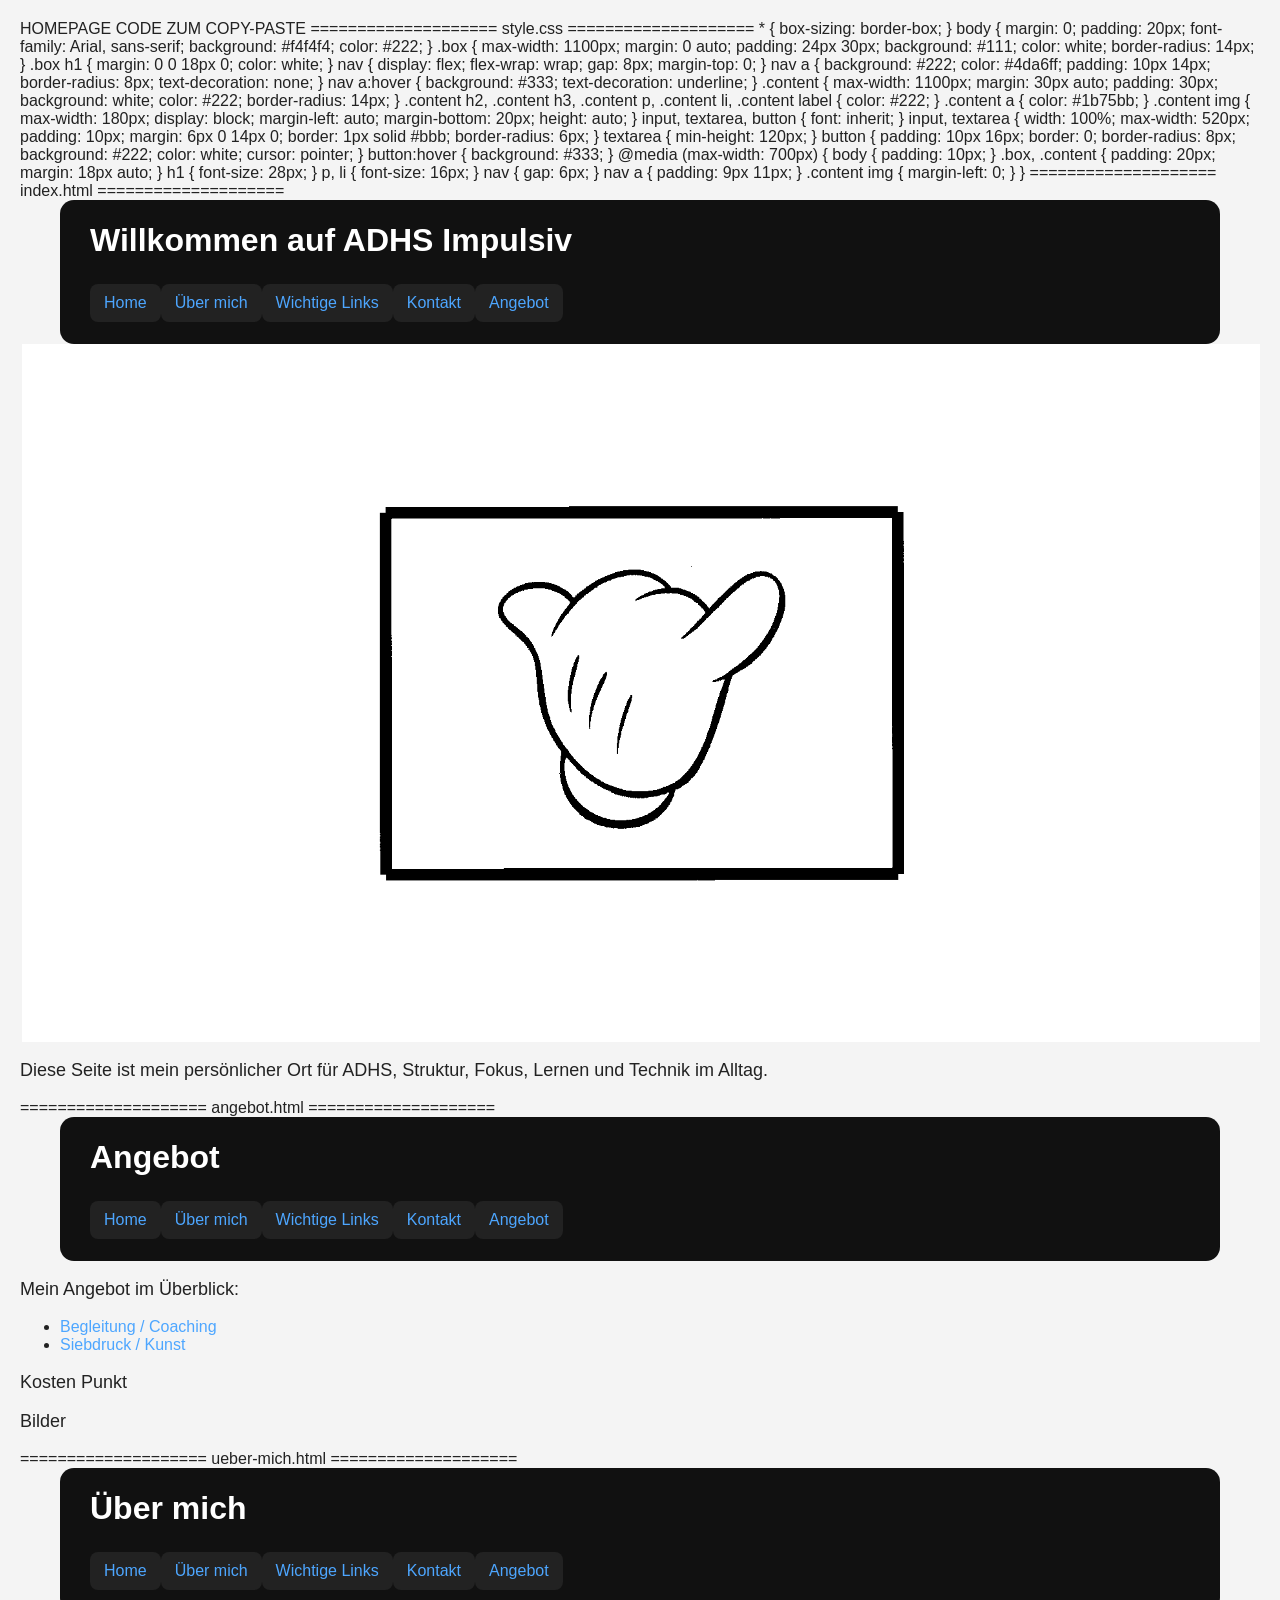
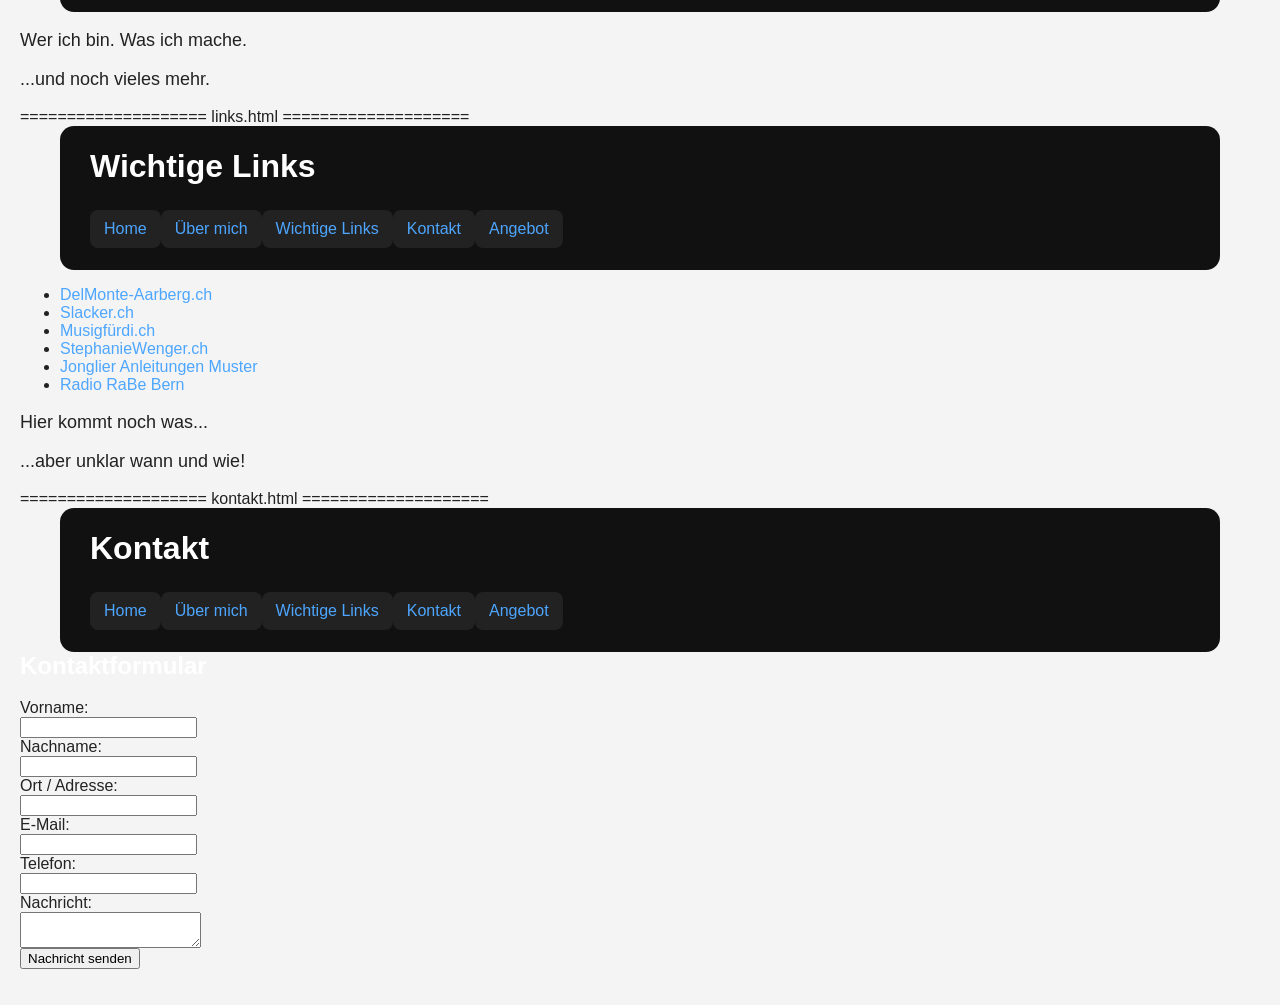
==== angebot.html @ 47ed7255 "Update angebot.html" ====
HOMEPAGE CODE ZUM COPY-PASTE


==================== style.css ====================

* {
  box-sizing: border-box;
}

body {
  margin: 0;
  padding: 20px;
  font-family: Arial, sans-serif;
  background: #f4f4f4;
  color: #222;
}

.box {
  max-width: 1100px;
  margin: 0 auto;
  padding: 24px 30px;
  background: #111;
  color: white;
  border-radius: 14px;
}

.box h1 {
  margin: 0 0 18px 0;
  color: white;
}

nav {
  display: flex;
  flex-wrap: wrap;
  gap: 8px;
  margin-top: 0;
}

nav a {
  background: #222;
  color: #4da6ff;
  padding: 10px 14px;
  border-radius: 8px;
  text-decoration: none;
}

nav a:hover {
  background: #333;
  text-decoration: underline;
}

.content {
  max-width: 1100px;
  margin: 30px auto;
  padding: 30px;
  background: white;
  color: #222;
  border-radius: 14px;
}

.content h2,
.content h3,
.content p,
.content li,
.content label {
  color: #222;
}

.content a {
  color: #1b75bb;
}

.content img {
  max-width: 180px;
  display: block;
  margin-left: auto;
  margin-bottom: 20px;
  height: auto;
}

input,
textarea,
button {
  font: inherit;
}

input,
textarea {
  width: 100%;
  max-width: 520px;
  padding: 10px;
  margin: 6px 0 14px 0;
  border: 1px solid #bbb;
  border-radius: 6px;
}

textarea {
  min-height: 120px;
}

button {
  padding: 10px 16px;
  border: 0;
  border-radius: 8px;
  background: #222;
  color: white;
  cursor: pointer;
}

button:hover {
  background: #333;
}

@media (max-width: 700px) {
  body {
    padding: 10px;
  }

  .box,
  .content {
    padding: 20px;
    margin: 18px auto;
  }

  h1 {
    font-size: 28px;
  }

  p,
  li {
    font-size: 16px;
  }

  nav {
    gap: 6px;
  }

  nav a {
    padding: 9px 11px;
  }

  .content img {
    margin-left: 0;
  }
}


==================== index.html ====================

<!DOCTYPE html>
<html lang="de">
<head>
  <meta charset="UTF-8">
  <meta name="viewport" content="width=device-width, initial-scale=1.0">
  <title>ADHS Impulsiv</title>
  <link rel="stylesheet" href="style.css">
</head>
<body>

  <div class="box">
    <h1>Willkommen auf ADHS Impulsiv</h1>
    <nav>
      <a href="index.html">Home</a>
      <a href="ueber-mich.html">Über mich</a>
      <a href="links.html">Wichtige Links</a>
      <a href="kontakt.html">Kontakt</a>
      <a href="angebot.html">Angebot</a>
    </nav>
  </div>

  <div class="content">
    <div style="text-align: right;">
      <img src="ComicHand_Clean.png" alt="Bild">
    </div>

    <p>
      Diese Seite ist mein persönlicher Ort für ADHS, Struktur, Fokus,
      Lernen und Technik im Alltag.
    </p>

  </div>

</body>
</html>


==================== angebot.html ====================

<!DOCTYPE html>
<html lang="de">
<head>
  <meta charset="UTF-8">
  <meta name="viewport" content="width=device-width, initial-scale=1.0">
  <title>Angebot</title>
  <link rel="stylesheet" href="style.css">
</head>
<body>

  <div class="box">
    <h1>Angebot</h1>
    <nav>
      <a href="index.html">Home</a>
      <a href="ueber-mich.html">Über mich</a>
      <a href="links.html">Wichtige Links</a>
      <a href="kontakt.html">Kontakt</a>
      <a href="angebot.html">Angebot</a>
    </nav>
  </div>

  <div class="content">
    <p>Mein Angebot im Überblick:</p>

    <ul>
      <li><a href="begleitung.html">Begleitung / Coaching</a></li>
      <li><a href="siebdruck.html">Siebdruck / Kunst</a></li>
    </ul>

    <p>Kosten Punkt</p>
    <p>Bilder</p>

  </div>

</body>
</html>


==================== ueber-mich.html ====================

<!DOCTYPE html>
<html lang="de">
<head>
  <meta charset="UTF-8">
  <meta name="viewport" content="width=device-width, initial-scale=1.0">
  <title>Über mich</title>
  <link rel="stylesheet" href="style.css">
</head>
<body>

  <div class="box">
    <h1>Über mich</h1>
    <nav>
      <a href="index.html">Home</a>
      <a href="ueber-mich.html">Über mich</a>
      <a href="links.html">Wichtige Links</a>
      <a href="kontakt.html">Kontakt</a>
      <a href="angebot.html">Angebot</a>
    </nav>
  </div>

  <div class="content">
    <p>Wer ich bin. Was ich mache.</p>
    <p>...und noch vieles mehr.</p>

  </div>

</body>
</html>


==================== links.html ====================

<!DOCTYPE html>
<html lang="de">
<head>
  <meta charset="UTF-8">
  <meta name="viewport" content="width=device-width, initial-scale=1.0">
  <title>Wichtige Links</title>
  <link rel="stylesheet" href="style.css">
</head>
<body>

  <div class="box">
    <h1>Wichtige Links</h1>
    <nav>
      <a href="index.html">Home</a>
      <a href="ueber-mich.html">Über mich</a>
      <a href="links.html">Wichtige Links</a>
      <a href="kontakt.html">Kontakt</a>
      <a href="angebot.html">Angebot</a>
    </nav>
  </div>

  <div class="content">
    <ul>
      <li><a href="https://www.delmonte-aarberg.ch">DelMonte-Aarberg.ch</a></li>
      <li><a href="https://www.slacker.ch">Slacker.ch</a></li>
      <li><a href="https://www.musigfürdi.ch">Musigfürdi.ch</a></li>
      <li><a href="https://www.stephaniewenger.ch">StephanieWenger.ch</a></li>
      <li><a href="#">Jonglier Anleitungen Muster</a></li>
      <li><a href="https://www.rabe.ch">Radio RaBe Bern</a></li>
    </ul>

    <p>Hier kommt noch was...</p>
    <p>...aber unklar wann und wie!</p>

  </div>

</body>
</html>


==================== kontakt.html ====================

<!DOCTYPE html>
<html lang="de">
<head>
  <meta charset="UTF-8">
  <meta name="viewport" content="width=device-width, initial-scale=1.0">
  <title>Kontakt</title>
  <link rel="stylesheet" href="style.css">
</head>
<body>

  <div class="box">
    <h1>Kontakt</h1>
    <nav>
      <a href="index.html">Home</a>
      <a href="ueber-mich.html">Über mich</a>
      <a href="links.html">Wichtige Links</a>
      <a href="kontakt.html">Kontakt</a>
      <a href="angebot.html">Angebot</a>
    </nav>
  </div>

  <div class="content">
    <h2>Kontaktformular</h2>

    <form action="https://formspree.io/f/DEIN-FORMSPREE-CODE" method="POST">
      <label>Vorname:</label><br>
      <input type="text" name="vorname" required><br>

      <label>Nachname:</label><br>
      <input type="text" name="nachname" required><br>

      <label>Ort / Adresse:</label><br>
      <input type="text" name="adresse"><br>

      <label>E-Mail:</label><br>
      <input type="email" name="email" required><br>

      <label>Telefon:</label><br>
      <input type="tel" name="telefon"><br>

      <label>Nachricht:</label><br>
      <textarea name="nachricht" required></textarea><br>

      <button type="submit">Nachricht senden</button>
    </form>

  </div>

</body>
</html>
---- style.css ----
* {
  box-sizing: boarder-box;
}
body {
  margin: 0;
  padding: 20px;
  font-family: Arial, sans-serif;
  background: #f4f4f4;
  color: #222;
}
.box {
  max-width: 1100px;
  margin: 0 auto;
  padding: 22px 30px;
  background: #111;
  color: white;
  border-radius: 14px;
}
h1, h2 {
  margin-top: 0;
  color: white;
}
p {
  font-size: 18px;
  line-height: 1.6a;
}
a {
  color: #4da6ff;
  text-decoration: none;
}
nav {
  margin-top: 25px;
  display: flex;
  flex-wrap: wrap;
  gap: 12 px;
}
nav a {
  background: #222;
  padding: 10px 14px;
  border-radius: 8px;
}
/* korrektur farbe */
body {
  background: #f4f4f4;
  color: #222;
}
.box h1,
.box h2,
-box h3, {
  color: white;
}
.box {
  background: #111;
  color: white;
}
.box p {
  color: white;
}
nav a {
  background: #222;
  color; #4da6ff;
}
nav a:hover {
  background: #333;
    }
img {
  max-width: 100%;
  height: auto;
}
/* HANDY */
@media (max-width: 700px) {
  body {
    padding: 10px;
  }
  .box {
    padding: 20px;
  }
  h1 {
    font-size: 28px;
  }
  p {
    font-size: 16px;
  }
  nav {
    flex-direction: column;
  }
  nav a {
    width: 100%;
    .content {
      max-width: 1100px;
      margin: 30px auto;
      padding: 30px;
      background: white;
      color: #222;
      border-radius: 14px;
    }
    .content {
      color: #222;
    }
      
    .content h2,
    .content h3,
    .content p,
    .content li,
    .content label {
      color: #222;
    }
    .content img {
      max-width: 188px;
      display: block;
      margin-left: auto;
      margin-bottom: 20px;
    }
    .box {
      min-height: 0;
    }
    .box h1 {
      margin-bottom: 18px;
    }
    .box nav {
      margin-top: 0;
    }
      
  }
}
---- style.css ----
* {
  box-sizing: boarder-box;
}
body {
  margin: 0;
  padding: 20px;
  font-family: Arial, sans-serif;
  background: #f4f4f4;
  color: #222;
}
.box {
  max-width: 1100px;
  margin: 0 auto;
  padding: 22px 30px;
  background: #111;
  color: white;
  border-radius: 14px;
}
h1, h2 {
  margin-top: 0;
  color: white;
}
p {
  font-size: 18px;
  line-height: 1.6a;
}
a {
  color: #4da6ff;
  text-decoration: none;
}
nav {
  margin-top: 25px;
  display: flex;
  flex-wrap: wrap;
  gap: 12 px;
}
nav a {
  background: #222;
  padding: 10px 14px;
  border-radius: 8px;
}
/* korrektur farbe */
body {
  background: #f4f4f4;
  color: #222;
}
.box h1,
.box h2,
-box h3, {
  color: white;
}
.box {
  background: #111;
  color: white;
}
.box p {
  color: white;
}
nav a {
  background: #222;
  color; #4da6ff;
}
nav a:hover {
  background: #333;
    }
img {
  max-width: 100%;
  height: auto;
}
/* HANDY */
@media (max-width: 700px) {
  body {
    padding: 10px;
  }
  .box {
    padding: 20px;
  }
  h1 {
    font-size: 28px;
  }
  p {
    font-size: 16px;
  }
  nav {
    flex-direction: column;
  }
  nav a {
    width: 100%;
    .content {
      max-width: 1100px;
      margin: 30px auto;
      padding: 30px;
      background: white;
      color: #222;
      border-radius: 14px;
    }
    .content {
      color: #222;
    }
      
    .content h2,
    .content h3,
    .content p,
    .content li,
    .content label {
      color: #222;
    }
    .content img {
      max-width: 188px;
      display: block;
      margin-left: auto;
      margin-bottom: 20px;
    }
    .box {
      min-height: 0;
    }
    .box h1 {
      margin-bottom: 18px;
    }
    .box nav {
      margin-top: 0;
    }
      
  }
}
---- style.css ----
* {
  box-sizing: boarder-box;
}
body {
  margin: 0;
  padding: 20px;
  font-family: Arial, sans-serif;
  background: #f4f4f4;
  color: #222;
}
.box {
  max-width: 1100px;
  margin: 0 auto;
  padding: 22px 30px;
  background: #111;
  color: white;
  border-radius: 14px;
}
h1, h2 {
  margin-top: 0;
  color: white;
}
p {
  font-size: 18px;
  line-height: 1.6a;
}
a {
  color: #4da6ff;
  text-decoration: none;
}
nav {
  margin-top: 25px;
  display: flex;
  flex-wrap: wrap;
  gap: 12 px;
}
nav a {
  background: #222;
  padding: 10px 14px;
  border-radius: 8px;
}
/* korrektur farbe */
body {
  background: #f4f4f4;
  color: #222;
}
.box h1,
.box h2,
-box h3, {
  color: white;
}
.box {
  background: #111;
  color: white;
}
.box p {
  color: white;
}
nav a {
  background: #222;
  color; #4da6ff;
}
nav a:hover {
  background: #333;
    }
img {
  max-width: 100%;
  height: auto;
}
/* HANDY */
@media (max-width: 700px) {
  body {
    padding: 10px;
  }
  .box {
    padding: 20px;
  }
  h1 {
    font-size: 28px;
  }
  p {
    font-size: 16px;
  }
  nav {
    flex-direction: column;
  }
  nav a {
    width: 100%;
    .content {
      max-width: 1100px;
      margin: 30px auto;
      padding: 30px;
      background: white;
      color: #222;
      border-radius: 14px;
    }
    .content {
      color: #222;
    }
      
    .content h2,
    .content h3,
    .content p,
    .content li,
    .content label {
      color: #222;
    }
    .content img {
      max-width: 188px;
      display: block;
      margin-left: auto;
      margin-bottom: 20px;
    }
    .box {
      min-height: 0;
    }
    .box h1 {
      margin-bottom: 18px;
    }
    .box nav {
      margin-top: 0;
    }
      
  }
}
---- style.css ----
* {
  box-sizing: boarder-box;
}
body {
  margin: 0;
  padding: 20px;
  font-family: Arial, sans-serif;
  background: #f4f4f4;
  color: #222;
}
.box {
  max-width: 1100px;
  margin: 0 auto;
  padding: 22px 30px;
  background: #111;
  color: white;
  border-radius: 14px;
}
h1, h2 {
  margin-top: 0;
  color: white;
}
p {
  font-size: 18px;
  line-height: 1.6a;
}
a {
  color: #4da6ff;
  text-decoration: none;
}
nav {
  margin-top: 25px;
  display: flex;
  flex-wrap: wrap;
  gap: 12 px;
}
nav a {
  background: #222;
  padding: 10px 14px;
  border-radius: 8px;
}
/* korrektur farbe */
body {
  background: #f4f4f4;
  color: #222;
}
.box h1,
.box h2,
-box h3, {
  color: white;
}
.box {
  background: #111;
  color: white;
}
.box p {
  color: white;
}
nav a {
  background: #222;
  color; #4da6ff;
}
nav a:hover {
  background: #333;
    }
img {
  max-width: 100%;
  height: auto;
}
/* HANDY */
@media (max-width: 700px) {
  body {
    padding: 10px;
  }
  .box {
    padding: 20px;
  }
  h1 {
    font-size: 28px;
  }
  p {
    font-size: 16px;
  }
  nav {
    flex-direction: column;
  }
  nav a {
    width: 100%;
    .content {
      max-width: 1100px;
      margin: 30px auto;
      padding: 30px;
      background: white;
      color: #222;
      border-radius: 14px;
    }
    .content {
      color: #222;
    }
      
    .content h2,
    .content h3,
    .content p,
    .content li,
    .content label {
      color: #222;
    }
    .content img {
      max-width: 188px;
      display: block;
      margin-left: auto;
      margin-bottom: 20px;
    }
    .box {
      min-height: 0;
    }
    .box h1 {
      margin-bottom: 18px;
    }
    .box nav {
      margin-top: 0;
    }
      
  }
}
---- style.css ----
* {
  box-sizing: boarder-box;
}
body {
  margin: 0;
  padding: 20px;
  font-family: Arial, sans-serif;
  background: #f4f4f4;
  color: #222;
}
.box {
  max-width: 1100px;
  margin: 0 auto;
  padding: 22px 30px;
  background: #111;
  color: white;
  border-radius: 14px;
}
h1, h2 {
  margin-top: 0;
  color: white;
}
p {
  font-size: 18px;
  line-height: 1.6a;
}
a {
  color: #4da6ff;
  text-decoration: none;
}
nav {
  margin-top: 25px;
  display: flex;
  flex-wrap: wrap;
  gap: 12 px;
}
nav a {
  background: #222;
  padding: 10px 14px;
  border-radius: 8px;
}
/* korrektur farbe */
body {
  background: #f4f4f4;
  color: #222;
}
.box h1,
.box h2,
-box h3, {
  color: white;
}
.box {
  background: #111;
  color: white;
}
.box p {
  color: white;
}
nav a {
  background: #222;
  color; #4da6ff;
}
nav a:hover {
  background: #333;
    }
img {
  max-width: 100%;
  height: auto;
}
/* HANDY */
@media (max-width: 700px) {
  body {
    padding: 10px;
  }
  .box {
    padding: 20px;
  }
  h1 {
    font-size: 28px;
  }
  p {
    font-size: 16px;
  }
  nav {
    flex-direction: column;
  }
  nav a {
    width: 100%;
    .content {
      max-width: 1100px;
      margin: 30px auto;
      padding: 30px;
      background: white;
      color: #222;
      border-radius: 14px;
    }
    .content {
      color: #222;
    }
      
    .content h2,
    .content h3,
    .content p,
    .content li,
    .content label {
      color: #222;
    }
    .content img {
      max-width: 188px;
      display: block;
      margin-left: auto;
      margin-bottom: 20px;
    }
    .box {
      min-height: 0;
    }
    .box h1 {
      margin-bottom: 18px;
    }
    .box nav {
      margin-top: 0;
    }
      
  }
}
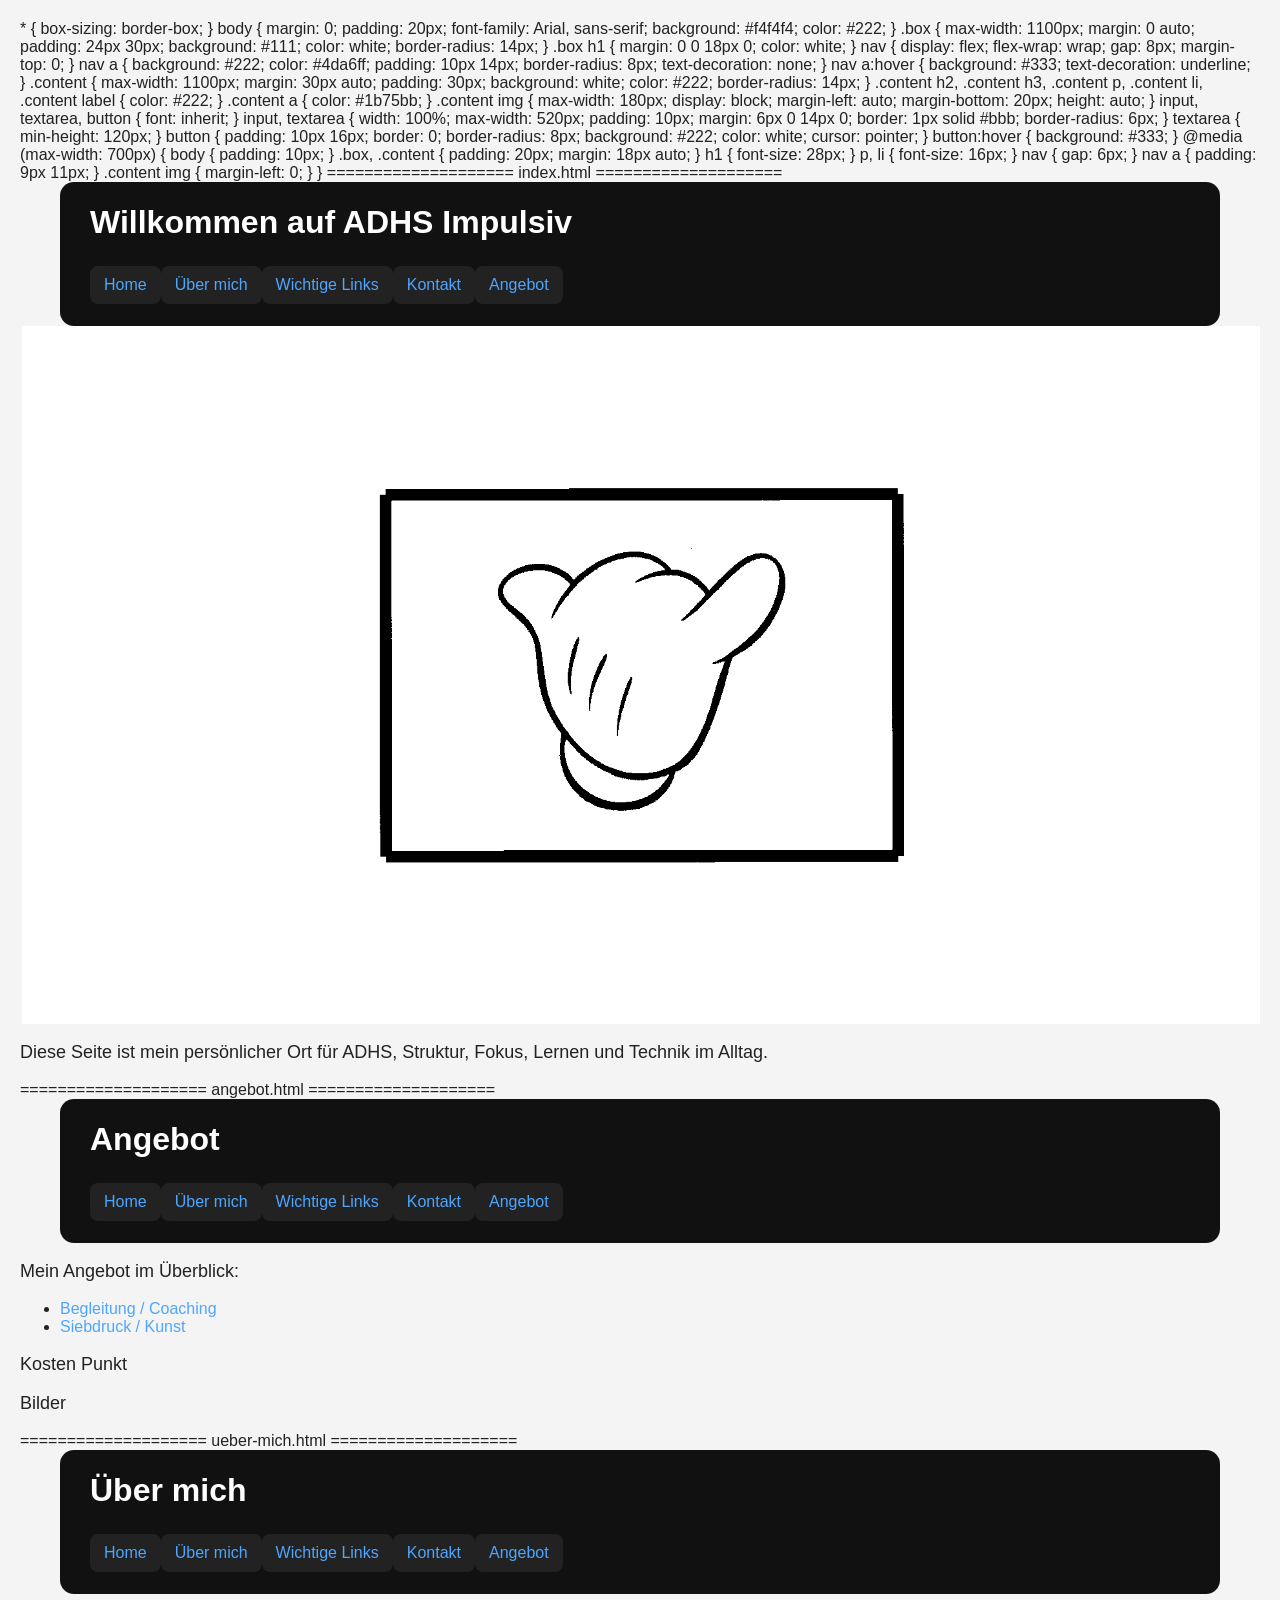
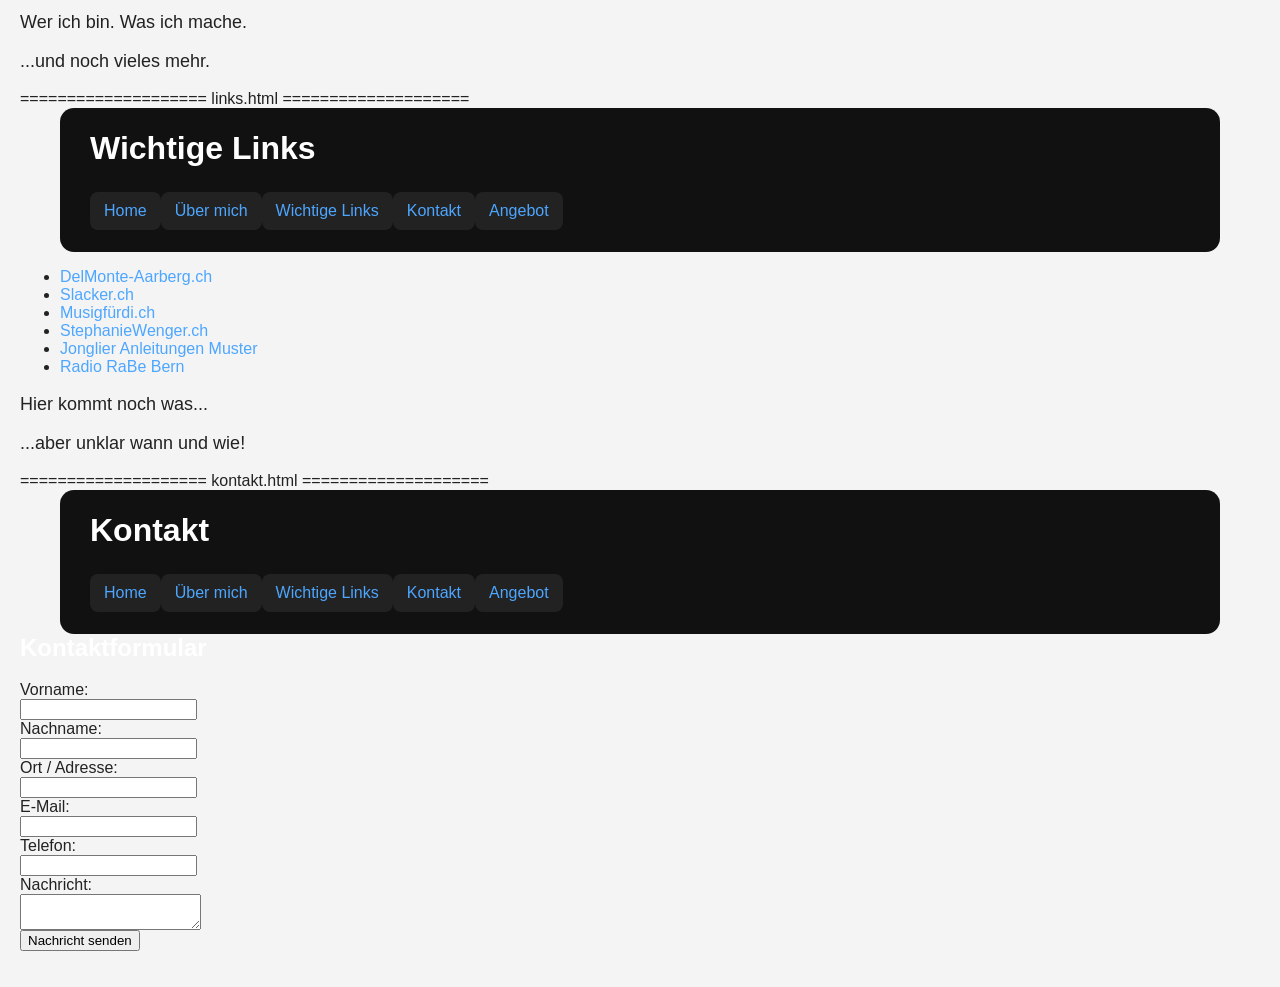
==== commit fb9bdc98: "Clean up angebot.html by removing comments Removed unnecessary comments and blank lines from angebot" ====
--- a/angebot.html
+++ b/angebot.html
@@ -1,8 +1,3 @@
-HOMEPAGE CODE ZUM COPY-PASTE
-
-
-==================== style.css ====================
-
 * {
   box-sizing: border-box;
 }
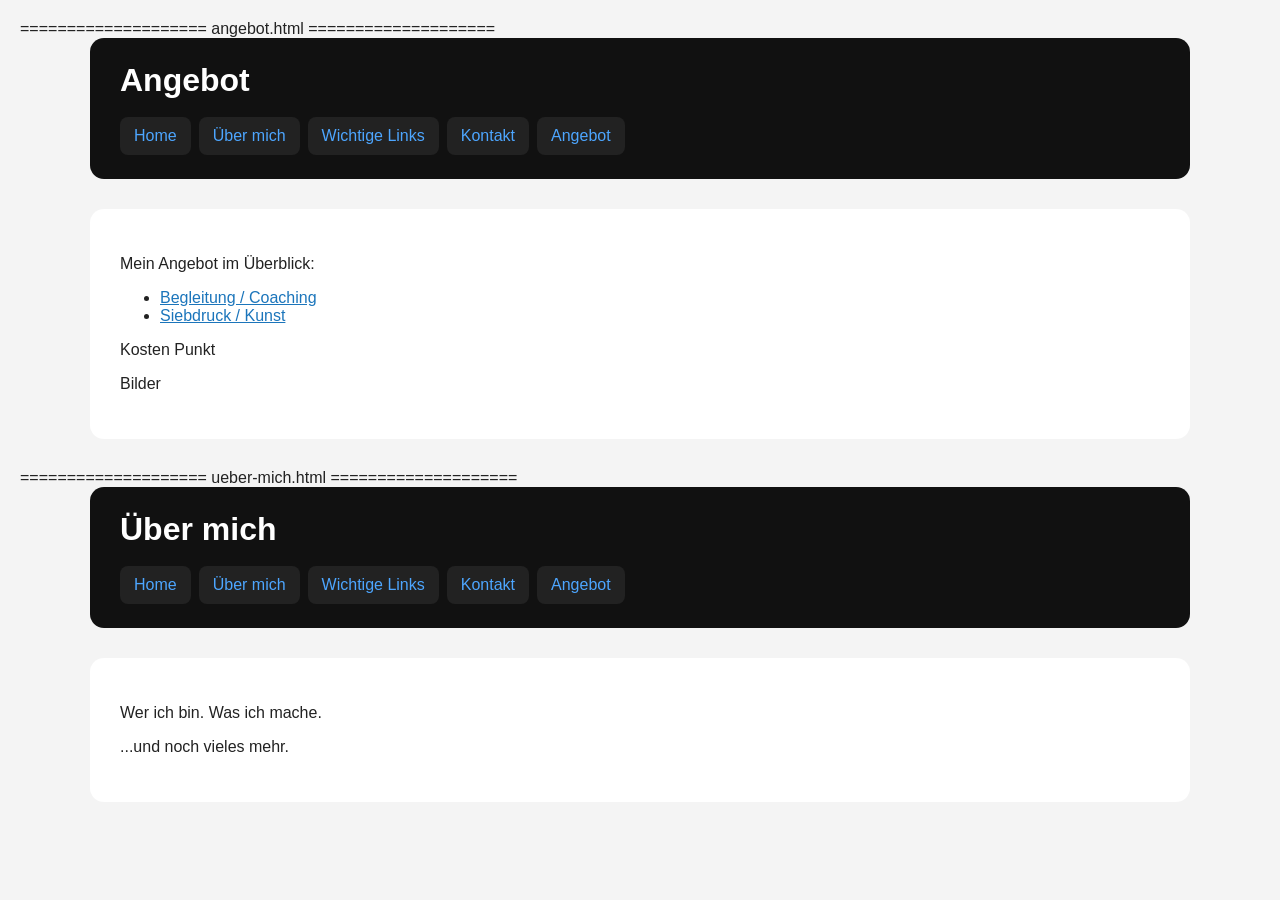
==== commit fa87cdd7: "Update angebot.html" ====
--- a/angebot.html
+++ b/angebot.html
@@ -1,184 +1,3 @@
-* {
-  box-sizing: border-box;
-}
-
-body {
-  margin: 0;
-  padding: 20px;
-  font-family: Arial, sans-serif;
-  background: #f4f4f4;
-  color: #222;
-}
-
-.box {
-  max-width: 1100px;
-  margin: 0 auto;
-  padding: 24px 30px;
-  background: #111;
-  color: white;
-  border-radius: 14px;
-}
-
-.box h1 {
-  margin: 0 0 18px 0;
-  color: white;
-}
-
-nav {
-  display: flex;
-  flex-wrap: wrap;
-  gap: 8px;
-  margin-top: 0;
-}
-
-nav a {
-  background: #222;
-  color: #4da6ff;
-  padding: 10px 14px;
-  border-radius: 8px;
-  text-decoration: none;
-}
-
-nav a:hover {
-  background: #333;
-  text-decoration: underline;
-}
-
-.content {
-  max-width: 1100px;
-  margin: 30px auto;
-  padding: 30px;
-  background: white;
-  color: #222;
-  border-radius: 14px;
-}
-
-.content h2,
-.content h3,
-.content p,
-.content li,
-.content label {
-  color: #222;
-}
-
-.content a {
-  color: #1b75bb;
-}
-
-.content img {
-  max-width: 180px;
-  display: block;
-  margin-left: auto;
-  margin-bottom: 20px;
-  height: auto;
-}
-
-input,
-textarea,
-button {
-  font: inherit;
-}
-
-input,
-textarea {
-  width: 100%;
-  max-width: 520px;
-  padding: 10px;
-  margin: 6px 0 14px 0;
-  border: 1px solid #bbb;
-  border-radius: 6px;
-}
-
-textarea {
-  min-height: 120px;
-}
-
-button {
-  padding: 10px 16px;
-  border: 0;
-  border-radius: 8px;
-  background: #222;
-  color: white;
-  cursor: pointer;
-}
-
-button:hover {
-  background: #333;
-}
-
-@media (max-width: 700px) {
-  body {
-    padding: 10px;
-  }
-
-  .box,
-  .content {
-    padding: 20px;
-    margin: 18px auto;
-  }
-
-  h1 {
-    font-size: 28px;
-  }
-
-  p,
-  li {
-    font-size: 16px;
-  }
-
-  nav {
-    gap: 6px;
-  }
-
-  nav a {
-    padding: 9px 11px;
-  }
-
-  .content img {
-    margin-left: 0;
-  }
-}
-
-
-==================== index.html ====================
-
-<!DOCTYPE html>
-<html lang="de">
-<head>
-  <meta charset="UTF-8">
-  <meta name="viewport" content="width=device-width, initial-scale=1.0">
-  <title>ADHS Impulsiv</title>
-  <link rel="stylesheet" href="style.css">
-</head>
-<body>
-
-  <div class="box">
-    <h1>Willkommen auf ADHS Impulsiv</h1>
-    <nav>
-      <a href="index.html">Home</a>
-      <a href="ueber-mich.html">Über mich</a>
-      <a href="links.html">Wichtige Links</a>
-      <a href="kontakt.html">Kontakt</a>
-      <a href="angebot.html">Angebot</a>
-    </nav>
-  </div>
-
-  <div class="content">
-    <div style="text-align: right;">
-      <img src="ComicHand_Clean.png" alt="Bild">
-    </div>
-
-    <p>
-      Diese Seite ist mein persönlicher Ort für ADHS, Struktur, Fokus,
-      Lernen und Technik im Alltag.
-    </p>
-
-  </div>
-
-</body>
-</html>
-
-
 ==================== angebot.html ====================
 
 <!DOCTYPE html>
@@ -250,99 +69,3 @@
 
 </body>
 </html>
-
-
-==================== links.html ====================
-
-<!DOCTYPE html>
-<html lang="de">
-<head>
-  <meta charset="UTF-8">
-  <meta name="viewport" content="width=device-width, initial-scale=1.0">
-  <title>Wichtige Links</title>
-  <link rel="stylesheet" href="style.css">
-</head>
-<body>
-
-  <div class="box">
-    <h1>Wichtige Links</h1>
-    <nav>
-      <a href="index.html">Home</a>
-      <a href="ueber-mich.html">Über mich</a>
-      <a href="links.html">Wichtige Links</a>
-      <a href="kontakt.html">Kontakt</a>
-      <a href="angebot.html">Angebot</a>
-    </nav>
-  </div>
-
-  <div class="content">
-    <ul>
-      <li><a href="https://www.delmonte-aarberg.ch">DelMonte-Aarberg.ch</a></li>
-      <li><a href="https://www.slacker.ch">Slacker.ch</a></li>
-      <li><a href="https://www.musigfürdi.ch">Musigfürdi.ch</a></li>
-      <li><a href="https://www.stephaniewenger.ch">StephanieWenger.ch</a></li>
-      <li><a href="#">Jonglier Anleitungen Muster</a></li>
-      <li><a href="https://www.rabe.ch">Radio RaBe Bern</a></li>
-    </ul>
-
-    <p>Hier kommt noch was...</p>
-    <p>...aber unklar wann und wie!</p>
-
-  </div>
-
-</body>
-</html>
-
-
-==================== kontakt.html ====================
-
-<!DOCTYPE html>
-<html lang="de">
-<head>
-  <meta charset="UTF-8">
-  <meta name="viewport" content="width=device-width, initial-scale=1.0">
-  <title>Kontakt</title>
-  <link rel="stylesheet" href="style.css">
-</head>
-<body>
-
-  <div class="box">
-    <h1>Kontakt</h1>
-    <nav>
-      <a href="index.html">Home</a>
-      <a href="ueber-mich.html">Über mich</a>
-      <a href="links.html">Wichtige Links</a>
-      <a href="kontakt.html">Kontakt</a>
-      <a href="angebot.html">Angebot</a>
-    </nav>
-  </div>
-
-  <div class="content">
-    <h2>Kontaktformular</h2>
-
-    <form action="https://formspree.io/f/DEIN-FORMSPREE-CODE" method="POST">
-      <label>Vorname:</label><br>
-      <input type="text" name="vorname" required><br>
-
-      <label>Nachname:</label><br>
-      <input type="text" name="nachname" required><br>
-
-      <label>Ort / Adresse:</label><br>
-      <input type="text" name="adresse"><br>
-
-      <label>E-Mail:</label><br>
-      <input type="email" name="email" required><br>
-
-      <label>Telefon:</label><br>
-      <input type="tel" name="telefon"><br>
-
-      <label>Nachricht:</label><br>
-      <textarea name="nachricht" required></textarea><br>
-
-      <button type="submit">Nachricht senden</button>
-    </form>
-
-  </div>
-
-</body>
-</html>
--- a/style.css
+++ b/style.css
@@ -1,6 +1,7 @@
 * {
-  box-sizing: boarder-box;
+  box-sizing: border-box;
 }
+
 body {
   margin: 0;
   padding: 20px;
@@ -8,119 +9,133 @@
   background: #f4f4f4;
   color: #222;
 }
+
 .box {
   max-width: 1100px;
   margin: 0 auto;
-  padding: 22px 30px;
+  padding: 24px 30px;
   background: #111;
   color: white;
   border-radius: 14px;
 }
-h1, h2 {
-  margin-top: 0;
+
+.box h1 {
+  margin: 0 0 18px 0;
   color: white;
 }
-p {
-  font-size: 18px;
-  line-height: 1.6a;
+
+nav {
+  display: flex;
+  flex-wrap: wrap;
+  gap: 8px;
+  margin-top: 0;
 }
-a {
+
+nav a {
+  background: #222;
   color: #4da6ff;
+  padding: 10px 14px;
+  border-radius: 8px;
   text-decoration: none;
 }
-nav {
-  margin-top: 25px;
-  display: flex;
-  flex-wrap: wrap;
-  gap: 12 px;
+
+nav a:hover {
+  background: #333;
+  text-decoration: underline;
 }
-nav a {
-  background: #222;
-  padding: 10px 14px;
-  border-radius: 8px;
+
+.content {
+  max-width: 1100px;
+  margin: 30px auto;
+  padding: 30px;
+  background: white;
+  color: #222;
+  border-radius: 14px;
 }
-/* korrektur farbe */
-body {
-  background: #f4f4f4;
+
+.content h2,
+.content h3,
+.content p,
+.content li,
+.content label {
   color: #222;
 }
-.box h1,
-.box h2,
--box h3, {
-  color: white;
+
+.content a {
+  color: #1b75bb;
 }
-.box {
-  background: #111;
-  color: white;
-}
-.box p {
-  color: white;
-}
-nav a {
-  background: #222;
-  color; #4da6ff;
-}
-nav a:hover {
-  background: #333;
-    }
-img {
-  max-width: 100%;
+
+.content img {
+  max-width: 180px;
+  display: block;
+  margin-left: auto;
+  margin-bottom: 20px;
   height: auto;
 }
-/* HANDY */
+
+input,
+textarea,
+button {
+  font: inherit;
+}
+
+input,
+textarea {
+  width: 100%;
+  max-width: 520px;
+  padding: 10px;
+  margin: 6px 0 14px 0;
+  border: 1px solid #bbb;
+  border-radius: 6px;
+}
+
+textarea {
+  min-height: 120px;
+}
+
+button {
+  padding: 10px 16px;
+  border: 0;
+  border-radius: 8px;
+  background: #222;
+  color: white;
+  cursor: pointer;
+}
+
+button:hover {
+  background: #333;
+}
+
 @media (max-width: 700px) {
   body {
     padding: 10px;
   }
-  .box {
+
+  .box,
+  .content {
     padding: 20px;
+    margin: 18px auto;
   }
+
   h1 {
     font-size: 28px;
   }
-  p {
+
+  p,
+  li {
     font-size: 16px;
   }
+
   nav {
-    flex-direction: column;
+    gap: 6px;
   }
+
   nav a {
-    width: 100%;
-    .content {
-      max-width: 1100px;
-      margin: 30px auto;
-      padding: 30px;
-      background: white;
-      color: #222;
-      border-radius: 14px;
-    }
-    .content {
-      color: #222;
-    }
-      
-    .content h2,
-    .content h3,
-    .content p,
-    .content li,
-    .content label {
-      color: #222;
-    }
-    .content img {
-      max-width: 188px;
-      display: block;
-      margin-left: auto;
-      margin-bottom: 20px;
-    }
-    .box {
-      min-height: 0;
-    }
-    .box h1 {
-      margin-bottom: 18px;
-    }
-    .box nav {
-      margin-top: 0;
-    }
-      
+    padding: 9px 11px;
+  }
+
+  .content img {
+    margin-left: 0;
   }
 }
-  
+
--- a/style.css
+++ b/style.css
@@ -1,6 +1,7 @@
 * {
-  box-sizing: boarder-box;
+  box-sizing: border-box;
 }
+
 body {
   margin: 0;
   padding: 20px;
@@ -8,119 +9,133 @@
   background: #f4f4f4;
   color: #222;
 }
+
 .box {
   max-width: 1100px;
   margin: 0 auto;
-  padding: 22px 30px;
+  padding: 24px 30px;
   background: #111;
   color: white;
   border-radius: 14px;
 }
-h1, h2 {
-  margin-top: 0;
+
+.box h1 {
+  margin: 0 0 18px 0;
   color: white;
 }
-p {
-  font-size: 18px;
-  line-height: 1.6a;
+
+nav {
+  display: flex;
+  flex-wrap: wrap;
+  gap: 8px;
+  margin-top: 0;
 }
-a {
+
+nav a {
+  background: #222;
   color: #4da6ff;
+  padding: 10px 14px;
+  border-radius: 8px;
   text-decoration: none;
 }
-nav {
-  margin-top: 25px;
-  display: flex;
-  flex-wrap: wrap;
-  gap: 12 px;
+
+nav a:hover {
+  background: #333;
+  text-decoration: underline;
 }
-nav a {
-  background: #222;
-  padding: 10px 14px;
-  border-radius: 8px;
+
+.content {
+  max-width: 1100px;
+  margin: 30px auto;
+  padding: 30px;
+  background: white;
+  color: #222;
+  border-radius: 14px;
 }
-/* korrektur farbe */
-body {
-  background: #f4f4f4;
+
+.content h2,
+.content h3,
+.content p,
+.content li,
+.content label {
   color: #222;
 }
-.box h1,
-.box h2,
--box h3, {
-  color: white;
+
+.content a {
+  color: #1b75bb;
 }
-.box {
-  background: #111;
-  color: white;
-}
-.box p {
-  color: white;
-}
-nav a {
-  background: #222;
-  color; #4da6ff;
-}
-nav a:hover {
-  background: #333;
-    }
-img {
-  max-width: 100%;
+
+.content img {
+  max-width: 180px;
+  display: block;
+  margin-left: auto;
+  margin-bottom: 20px;
   height: auto;
 }
-/* HANDY */
+
+input,
+textarea,
+button {
+  font: inherit;
+}
+
+input,
+textarea {
+  width: 100%;
+  max-width: 520px;
+  padding: 10px;
+  margin: 6px 0 14px 0;
+  border: 1px solid #bbb;
+  border-radius: 6px;
+}
+
+textarea {
+  min-height: 120px;
+}
+
+button {
+  padding: 10px 16px;
+  border: 0;
+  border-radius: 8px;
+  background: #222;
+  color: white;
+  cursor: pointer;
+}
+
+button:hover {
+  background: #333;
+}
+
 @media (max-width: 700px) {
   body {
     padding: 10px;
   }
-  .box {
+
+  .box,
+  .content {
     padding: 20px;
+    margin: 18px auto;
   }
+
   h1 {
     font-size: 28px;
   }
-  p {
+
+  p,
+  li {
     font-size: 16px;
   }
+
   nav {
-    flex-direction: column;
+    gap: 6px;
   }
+
   nav a {
-    width: 100%;
-    .content {
-      max-width: 1100px;
-      margin: 30px auto;
-      padding: 30px;
-      background: white;
-      color: #222;
-      border-radius: 14px;
-    }
-    .content {
-      color: #222;
-    }
-      
-    .content h2,
-    .content h3,
-    .content p,
-    .content li,
-    .content label {
-      color: #222;
-    }
-    .content img {
-      max-width: 188px;
-      display: block;
-      margin-left: auto;
-      margin-bottom: 20px;
-    }
-    .box {
-      min-height: 0;
-    }
-    .box h1 {
-      margin-bottom: 18px;
-    }
-    .box nav {
-      margin-top: 0;
-    }
-      
+    padding: 9px 11px;
+  }
+
+  .content img {
+    margin-left: 0;
   }
 }
-  
+
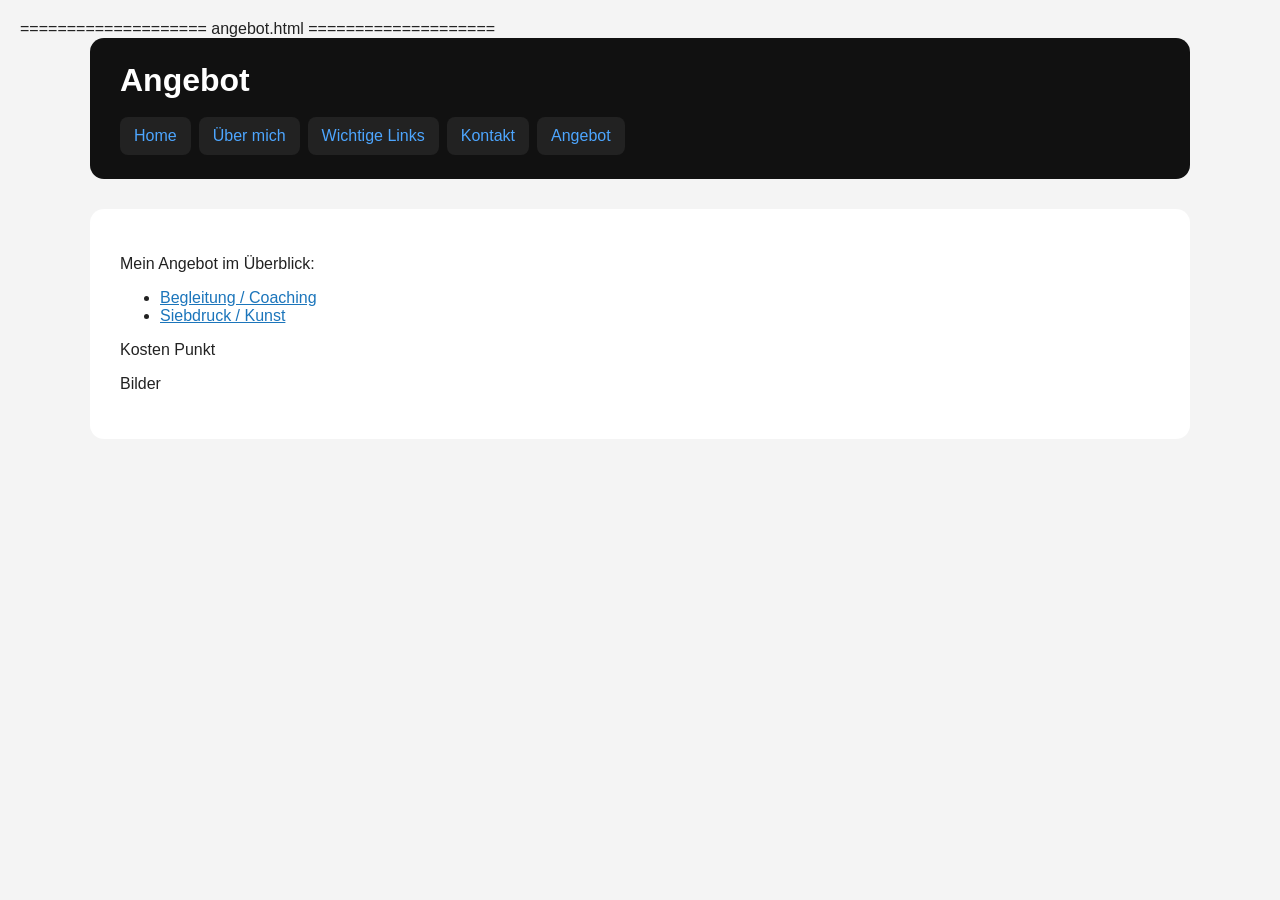
==== commit 91c3b893: "Delete ueber-mich.html content from angebot.html Removed the ueber-mich.html file and its content fr" ====
--- a/angebot.html
+++ b/angebot.html
@@ -38,34 +38,3 @@
 </html>
 
 
-==================== ueber-mich.html ====================
-
-<!DOCTYPE html>
-<html lang="de">
-<head>
-  <meta charset="UTF-8">
-  <meta name="viewport" content="width=device-width, initial-scale=1.0">
-  <title>Über mich</title>
-  <link rel="stylesheet" href="style.css">
-</head>
-<body>
-
-  <div class="box">
-    <h1>Über mich</h1>
-    <nav>
-      <a href="index.html">Home</a>
-      <a href="ueber-mich.html">Über mich</a>
-      <a href="links.html">Wichtige Links</a>
-      <a href="kontakt.html">Kontakt</a>
-      <a href="angebot.html">Angebot</a>
-    </nav>
-  </div>
-
-  <div class="content">
-    <p>Wer ich bin. Was ich mache.</p>
-    <p>...und noch vieles mehr.</p>
-
-  </div>
-
-</body>
-</html>
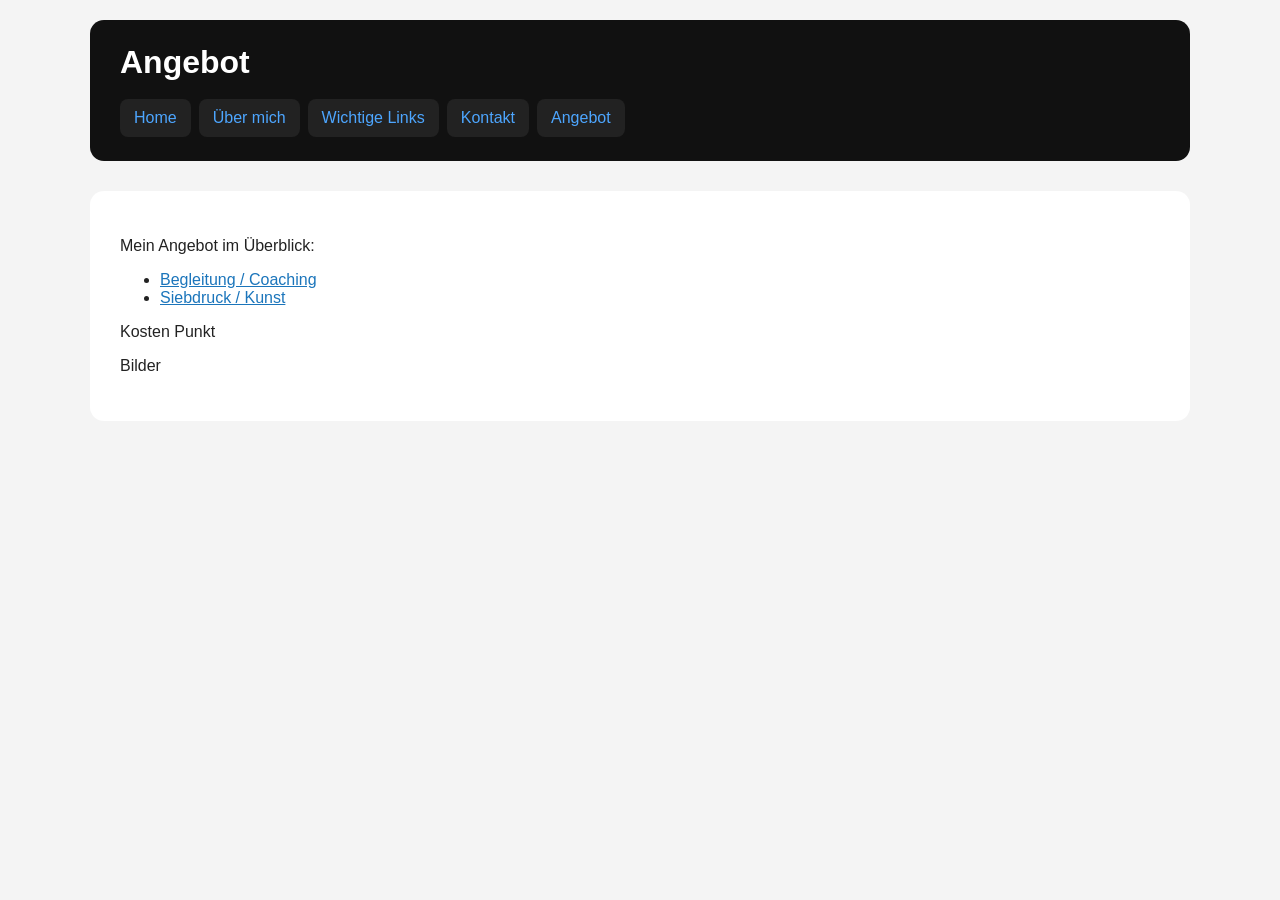
==== commit 47352cf7: "Remove header comment from angebot.html" ====
--- a/angebot.html
+++ b/angebot.html
@@ -1,5 +1,3 @@
-==================== angebot.html ====================
-
 <!DOCTYPE html>
 <html lang="de">
 <head>
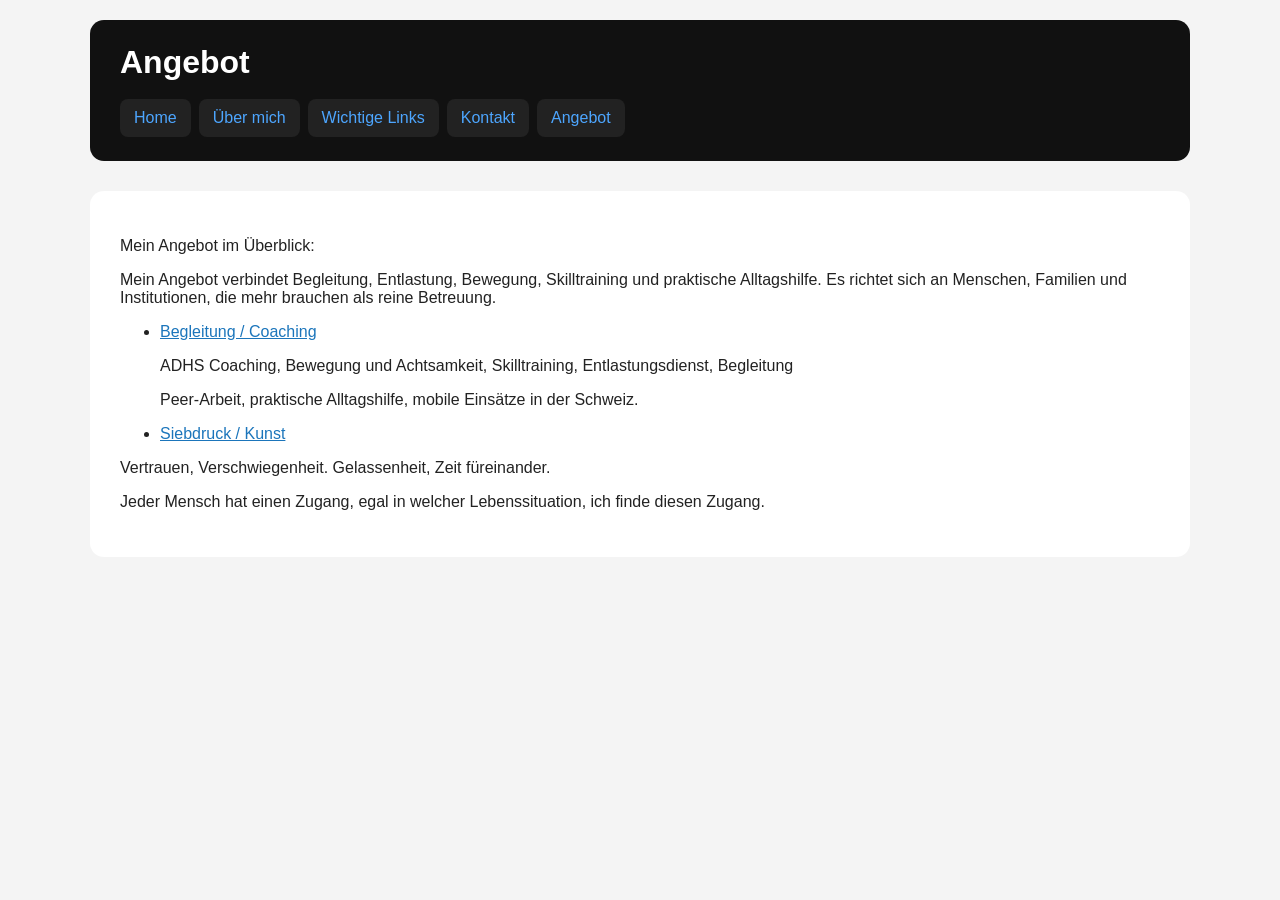
==== commit 305c09e6: "Update angebot.html" ====
--- a/angebot.html
+++ b/angebot.html
@@ -21,18 +21,17 @@
 
   <div class="content">
     <p>Mein Angebot im Überblick:</p>
-
+    <p>Mein Angebot verbindet Begleitung, Entlastung, Bewegung, Skilltraining und praktische Alltagshilfe.
+       Es richtet sich an Menschen, Familien und Institutionen, die mehr brauchen als reine Betreuung.       
     <ul>
       <li><a href="begleitung.html">Begleitung / Coaching</a></li>
+<p>ADHS Coaching, Bewegung und Achtsamkeit, Skilltraining, Entlastungsdienst, Begleitung </p>
+      <p>Peer-Arbeit, praktische Alltagshilfe, mobile Einsätze in der Schweiz.</p>
       <li><a href="siebdruck.html">Siebdruck / Kunst</a></li>
     </ul>
-
-    <p>Kosten Punkt</p>
-    <p>Bilder</p>
-
+<p>Vertrauen, Verschwiegenheit. Gelassenheit, Zeit füreinander.</p>
+<p>Jeder Mensch hat einen Zugang, egal in welcher Lebenssituation, ich finde diesen Zugang.</p>
   </div>
-
 </body>
 </html>
 
-
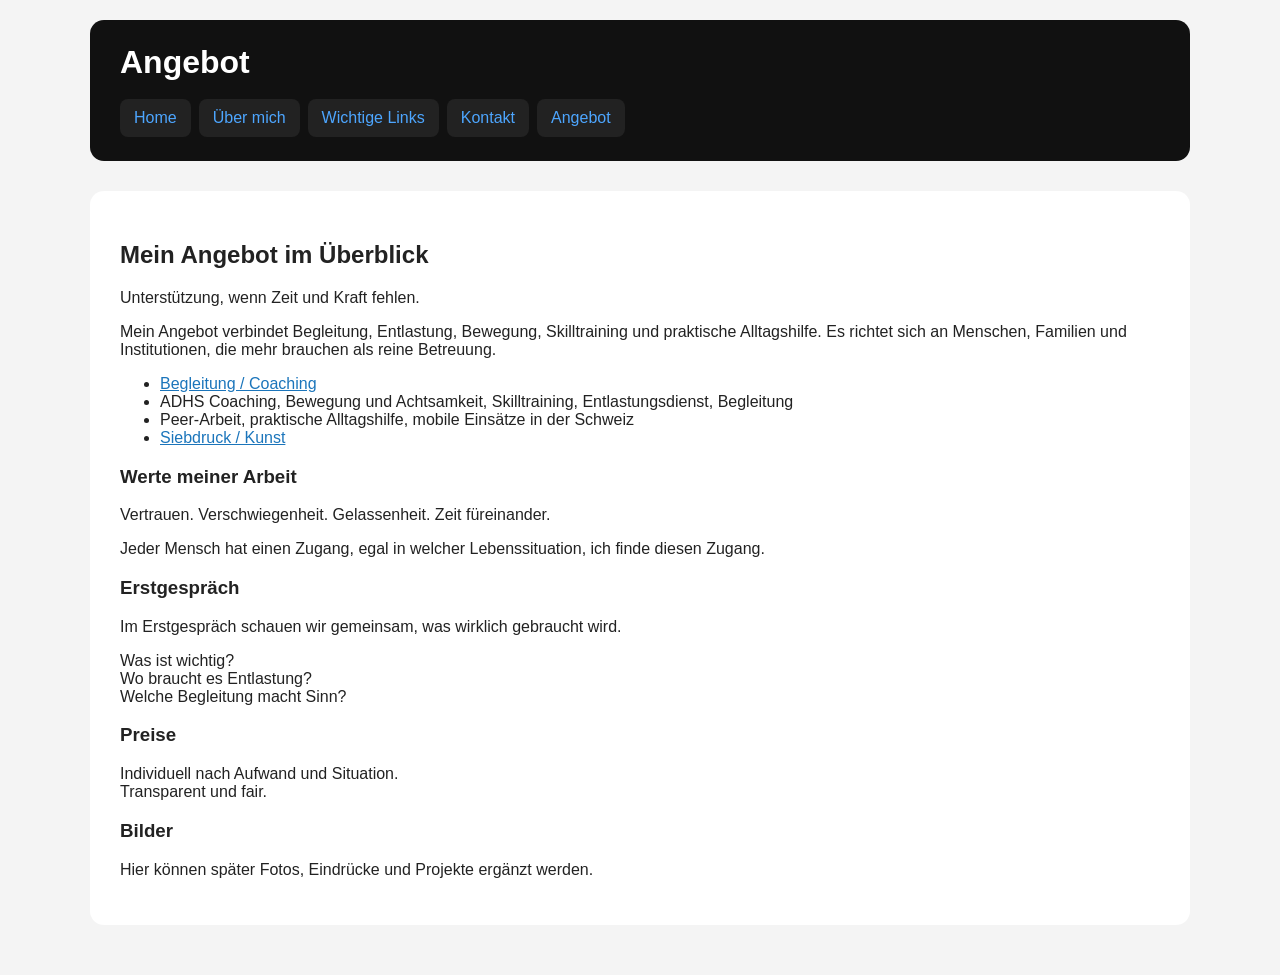
==== commit 258e6104: "Update angebot.html" ====
--- a/angebot.html
+++ b/angebot.html
@@ -1,37 +1,85 @@
 <!DOCTYPE html>
 <html lang="de">
 <head>
-  <meta charset="UTF-8">
-  <meta name="viewport" content="width=device-width, initial-scale=1.0">
-  <title>Angebot</title>
-  <link rel="stylesheet" href="style.css">
+<meta charset="UTF-8">
+<meta name="viewport" content="width=device-width, initial-scale=1.0">
+<title>Angebot</title>
+<link rel="stylesheet" href="style.css">
 </head>
 <body>
 
-  <div class="box">
-    <h1>Angebot</h1>
-    <nav>
-      <a href="index.html">Home</a>
-      <a href="ueber-mich.html">Über mich</a>
-      <a href="links.html">Wichtige Links</a>
-      <a href="kontakt.html">Kontakt</a>
-      <a href="angebot.html">Angebot</a>
-    </nav>
-  </div>
+<div class="box">
+<h1>Angebot</h1>
 
-  <div class="content">
-    <p>Mein Angebot im Überblick:</p>
-    <p>Mein Angebot verbindet Begleitung, Entlastung, Bewegung, Skilltraining und praktische Alltagshilfe.
-       Es richtet sich an Menschen, Familien und Institutionen, die mehr brauchen als reine Betreuung.       
-    <ul>
-      <li><a href="begleitung.html">Begleitung / Coaching</a></li>
-<p>ADHS Coaching, Bewegung und Achtsamkeit, Skilltraining, Entlastungsdienst, Begleitung </p>
-      <p>Peer-Arbeit, praktische Alltagshilfe, mobile Einsätze in der Schweiz.</p>
-      <li><a href="siebdruck.html">Siebdruck / Kunst</a></li>
-    </ul>
-<p>Vertrauen, Verschwiegenheit. Gelassenheit, Zeit füreinander.</p>
-<p>Jeder Mensch hat einen Zugang, egal in welcher Lebenssituation, ich finde diesen Zugang.</p>
-  </div>
+<nav>
+<a href="index.html">Home</a>
+<a href="ueber-mich.html">Über mich</a>
+<a href="links.html">Wichtige Links</a>
+<a href="kontakt.html">Kontakt</a>
+<a href="angebot.html">Angebot</a>
+</nav>
+</div>
+
+<div class="content">
+
+<h2>Mein Angebot im Überblick</h2>
+
+<p>Unterstützung, wenn Zeit und Kraft fehlen.</p>
+
+<p>
+Mein Angebot verbindet Begleitung, Entlastung,
+Bewegung, Skilltraining und praktische Alltagshilfe.
+Es richtet sich an Menschen, Familien und Institutionen,
+die mehr brauchen als reine Betreuung.
+</p>
+
+<ul>
+<li><a href="begleitung.html">Begleitung / Coaching</a></li>
+<li>ADHS Coaching, Bewegung und Achtsamkeit, Skilltraining, Entlastungsdienst, Begleitung</li>
+<li>Peer-Arbeit, praktische Alltagshilfe, mobile Einsätze in der Schweiz</li>
+<li><a href="siebdruck.html">Siebdruck / Kunst</a></li>
+</ul>
+
+<h3>Werte meiner Arbeit</h3>
+
+<p>
+Vertrauen. Verschwiegenheit. Gelassenheit. Zeit füreinander.
+</p>
+
+<p>
+Jeder Mensch hat einen Zugang,
+egal in welcher Lebenssituation,
+ich finde diesen Zugang.
+</p>
+
+<h3>Erstgespräch</h3>
+
+<p>
+Im Erstgespräch schauen wir gemeinsam,
+was wirklich gebraucht wird.
+</p>
+
+<p>
+Was ist wichtig?<br>
+Wo braucht es Entlastung?<br>
+Welche Begleitung macht Sinn?
+</p>
+
+<h3>Preise</h3>
+
+<p>
+Individuell nach Aufwand und Situation.<br>
+Transparent und fair.
+</p>
+
+<h3>Bilder</h3>
+
+<p>
+Hier können später Fotos,
+Eindrücke und Projekte ergänzt werden.
+</p>
+
+</div>
+
 </body>
 </html>
-
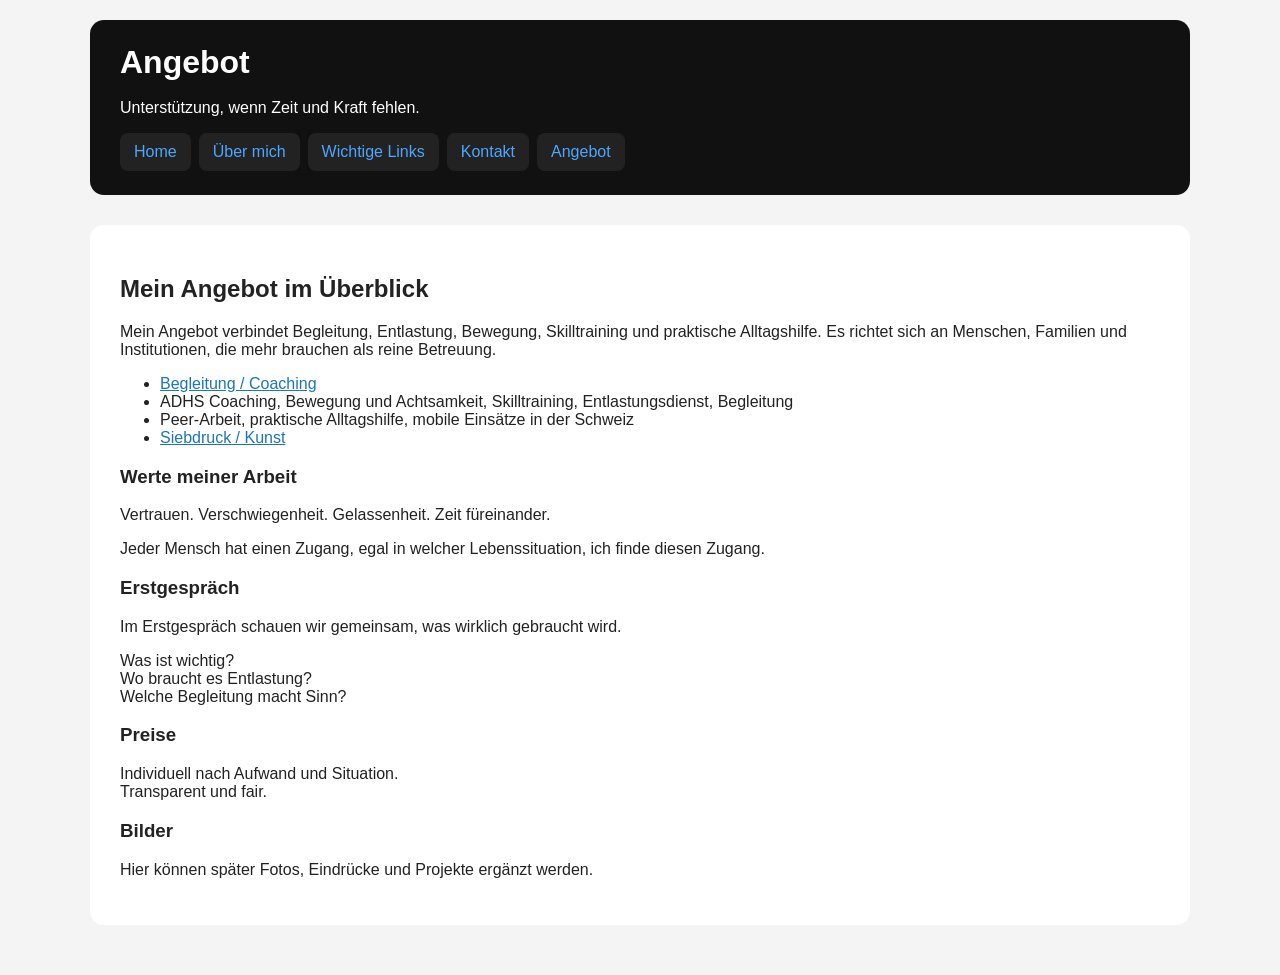
==== commit 113a3496: "Refactor Angebot section and remove redundancy Removed duplicate paragraph about support and added a" ====
--- a/angebot.html
+++ b/angebot.html
@@ -11,6 +11,8 @@
 <div class="box">
 <h1>Angebot</h1>
 
+<p>Unterstützung, wenn Zeit und Kraft fehlen.</p>
+
 <nav>
 <a href="index.html">Home</a>
 <a href="ueber-mich.html">Über mich</a>
@@ -23,8 +25,6 @@
 <div class="content">
 
 <h2>Mein Angebot im Überblick</h2>
-
-<p>Unterstützung, wenn Zeit und Kraft fehlen.</p>
 
 <p>
 Mein Angebot verbindet Begleitung, Entlastung,
